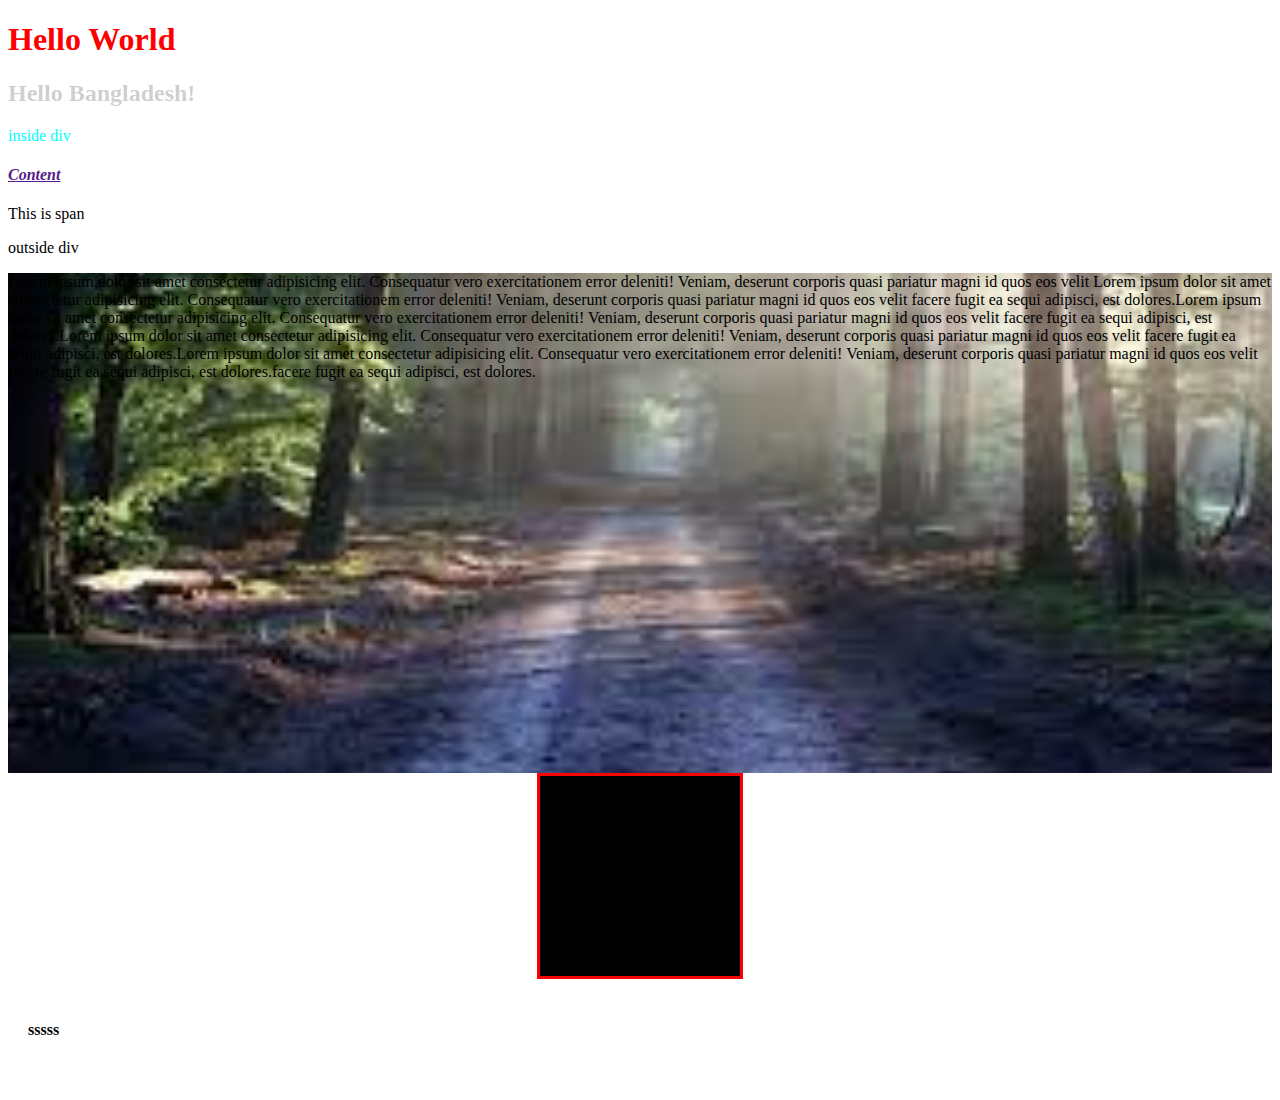
==== html/index.html @ d4879634 "css" ====
<!DOCTYPE html>
<html lang="en">
<head>
    <meta charset="UTF-8">
    <meta name="viewport" content="width=device-width, initial-scale=1.0">
    <title>CSS</title>
    <link rel="stylesheet" href="./style.css">
<!-- 
    <style>
        
        h2{
            color: green;
        }
        .heading{
            color: red;
        }
        #content{
            color: blue;
        }
    </style> -->
</head>
<body>
    <h1 style="color: red;" class="heading">Hello World</h1>
    <h2 class="heading another " id="content">Hello Bangladesh!</h2>

    <div class="menusection">
        <div>
            <p class="para">inside div</p>
            <h4 class="title"><a href="" class="btn"><i>Content</i></a></h4>
            <span>This is span</span>
        </div>
    </div>
    <p>outside div</p>

    <div class="ars">
        Lorem ipsum dolor sit amet consectetur adipisicing elit. Consequatur vero exercitationem error deleniti! Veniam, deserunt corporis quasi pariatur magni id quos eos velit Lorem ipsum dolor sit amet consectetur adipisicing elit. Consequatur vero exercitationem error deleniti! Veniam,
        deserunt corporis quasi pariatur magni id quos eos velit facere fugit ea sequi adipisci, est dolores.Lorem ipsum dolor sit amet consectetur adipisicing elit. Consequatur vero exercitationem error deleniti! Veniam,
        deserunt corporis quasi pariatur magni id quos eos velit facere fugit ea sequi adipisci, est dolores.Lorem ipsum dolor sit amet consectetur adipisicing elit. Consequatur vero exercitationem error deleniti! Veniam,
        deserunt corporis quasi pariatur magni id quos eos velit facere fugit ea sequi adipisci, est dolores.Lorem ipsum dolor sit amet consectetur adipisicing elit. Consequatur vero exercitationem error deleniti! Veniam,
        deserunt corporis quasi pariatur magni id quos eos velit facere fugit ea sequi adipisci, est dolores.facere fugit ea sequi adipisci, est dolores.
    </div>


    <div class="box">
        <h3>HEllo</h3>
    </div>

    <h4 class="aaa">sssss</h4>
</body>
</html>
---- html/style.css ----
*{
   }
   h2 {
       color: green;
   }

   .heading {
       color: red;
   }

   #content {
       color: rgba(3,3,3,.2);
       /* background-color: red; */
       
   }

   .ars{
    height: 500px;

    background-image: url("./bg.jpeg");
    background-repeat: no-repeat;
    background-size: cover;
    background-position: 40% 50%;
    background-attachment: fixed;
   }

div p{
    color: aqua;
}
div .title{
    color: darkblue;
}

.menusection div p{

}

.box{
    height: 200px;
    width: 200px;
    background: #000;
    /* margin: 100px; */
    /* margin-top: 100px;
    margin-left: 30px; */
    /* margin: 200px 300px 40px 20px; */
    /* margin: 200px 300px; */
    margin: 0 auto;
    border: 3px solid red;
   
}

.aaa{
    padding: 20px 30px 40px 20px;
}
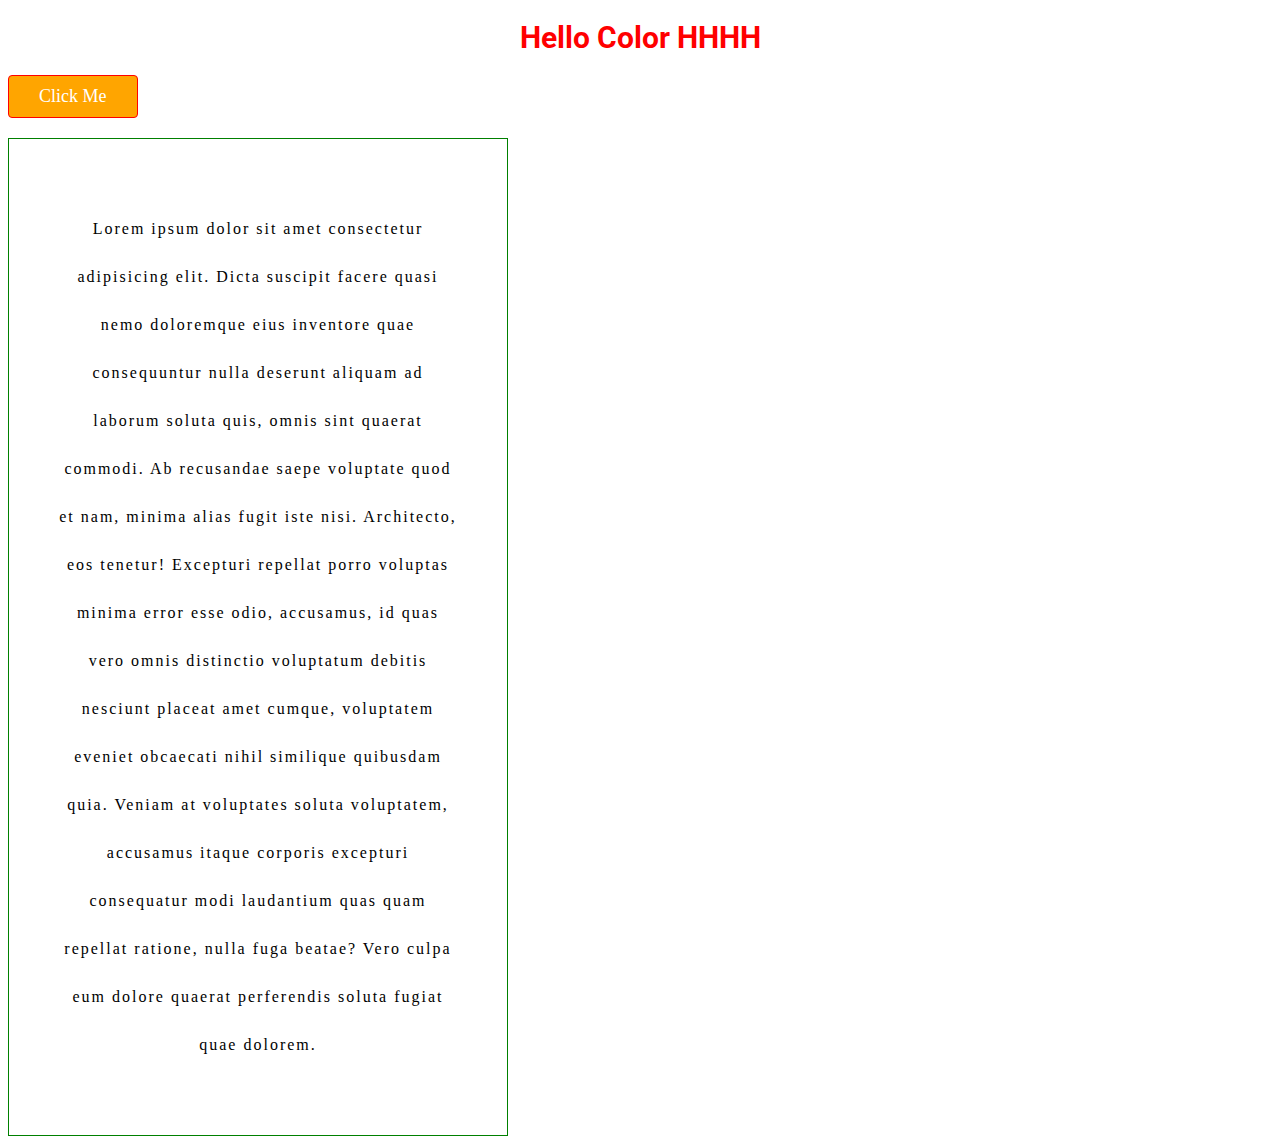
==== commit a4cb4655: "css 2" ====
--- a/html/index.html
+++ b/html/index.html
@@ -4,7 +4,11 @@
     <meta charset="UTF-8">
     <meta name="viewport" content="width=device-width, initial-scale=1.0">
     <title>CSS</title>
+    <link
+        href="https://fonts.googleapis.com/css2?family=Noto+Sans+Bengali:wght@100;300;400&family=Roboto:ital,wght@0,100;0,300;0,400;0,500;0,700;0,900;1,100;1,300;1,400;1,500&display=swap"
+        rel="stylesheet">
     <link rel="stylesheet" href="./style.css">
+
 <!-- 
     <style>
         
@@ -20,31 +24,13 @@
     </style> -->
 </head>
 <body>
-    <h1 style="color: red;" class="heading">Hello World</h1>
-    <h2 class="heading another " id="content">Hello Bangladesh!</h2>
+   <h1>hello color HHHH</h1>
+   <!-- <button>Click here</button> -->
+<a href="" class="btn">Click Me</a>
+   <div class="box">
+    <p>Lorem ipsum dolor sit amet consectetur adipisicing elit. Dicta suscipit facere quasi nemo doloremque eius inventore quae consequuntur nulla deserunt aliquam ad laborum soluta quis, omnis sint quaerat commodi. Ab recusandae saepe voluptate quod et nam, minima alias fugit iste nisi. Architecto, eos tenetur! Excepturi repellat porro voluptas minima error esse odio, accusamus, id quas vero omnis distinctio voluptatum debitis nesciunt placeat amet cumque, voluptatem eveniet obcaecati nihil similique quibusdam quia. Veniam at voluptates soluta voluptatem, accusamus itaque corporis excepturi consequatur modi laudantium quas quam repellat ratione, nulla fuga beatae? Vero culpa eum dolore quaerat perferendis soluta fugiat quae dolorem.</p>
+   </div>
 
-    <div class="menusection">
-        <div>
-            <p class="para">inside div</p>
-            <h4 class="title"><a href="" class="btn"><i>Content</i></a></h4>
-            <span>This is span</span>
-        </div>
-    </div>
-    <p>outside div</p>
-
-    <div class="ars">
-        Lorem ipsum dolor sit amet consectetur adipisicing elit. Consequatur vero exercitationem error deleniti! Veniam, deserunt corporis quasi pariatur magni id quos eos velit Lorem ipsum dolor sit amet consectetur adipisicing elit. Consequatur vero exercitationem error deleniti! Veniam,
-        deserunt corporis quasi pariatur magni id quos eos velit facere fugit ea sequi adipisci, est dolores.Lorem ipsum dolor sit amet consectetur adipisicing elit. Consequatur vero exercitationem error deleniti! Veniam,
-        deserunt corporis quasi pariatur magni id quos eos velit facere fugit ea sequi adipisci, est dolores.Lorem ipsum dolor sit amet consectetur adipisicing elit. Consequatur vero exercitationem error deleniti! Veniam,
-        deserunt corporis quasi pariatur magni id quos eos velit facere fugit ea sequi adipisci, est dolores.Lorem ipsum dolor sit amet consectetur adipisicing elit. Consequatur vero exercitationem error deleniti! Veniam,
-        deserunt corporis quasi pariatur magni id quos eos velit facere fugit ea sequi adipisci, est dolores.facere fugit ea sequi adipisci, est dolores.
-    </div>
-
-
-    <div class="box">
-        <h3>HEllo</h3>
-    </div>
-
-    <h4 class="aaa">sssss</h4>
+  
 </body>
 </html>--- a/html/style.css
+++ b/html/style.css
@@ -1,54 +1,45 @@
-   *{
-   }
-   h2 {
-       color: green;
-   }
-
-   .heading {
-       color: red;
-   }
-
-   #content {
-       color: rgba(3,3,3,.2);
-       /* background-color: red; */
-       
-   }
-
-   .ars{
-    height: 500px;
-
-    background-image: url("./bg.jpeg");
-    background-repeat: no-repeat;
-    background-size: cover;
-    background-position: 40% 50%;
-    background-attachment: fixed;
-   }
-
-div p{
-    color: aqua;
-}
-div .title{
-    color: darkblue;
+*{
+    box-sizing: border-box;
 }
 
-.menusection div p{
+button{
+    border: none;
+    outline: auto;
+    outline-color: red;
+}
 
+h1{
+    color: red;
+    text-transform: capitalize;
+    text-align: center;
+    font-family: monospace;
+    font-family: 'Roboto', sans-serif;
+    font-size: 30px;
+    /* text-shadow: 2px 5px green; */
 }
 
 .box{
-    height: 200px;
-    width: 200px;
-    background: #000;
-    /* margin: 100px; */
-    /* margin-top: 100px;
-    margin-left: 30px; */
-    /* margin: 200px 300px 40px 20px; */
-    /* margin: 200px 300px; */
-    margin: 0 auto;
-    border: 3px solid red;
-   
+    width: 500px;
+    border: 1px solid green
+}
+p{
+    text-align: center;
+    letter-spacing: 2px;
+    line-height: 3;
+    padding: 50px;
+}
+.btn{
+    background: orange;
+    padding: 10px 30px;
+    display: inline-block;
+    color: #fff;
+    font-size: 18px;
+    text-decoration: none;
+    border: 1px solid red;
+    margin-bottom: 20px;
+    border-radius: 4px;
 }
 
-.aaa{
-    padding: 20px 30px 40px 20px;
+.btn:hover{
+    background: #000;
 }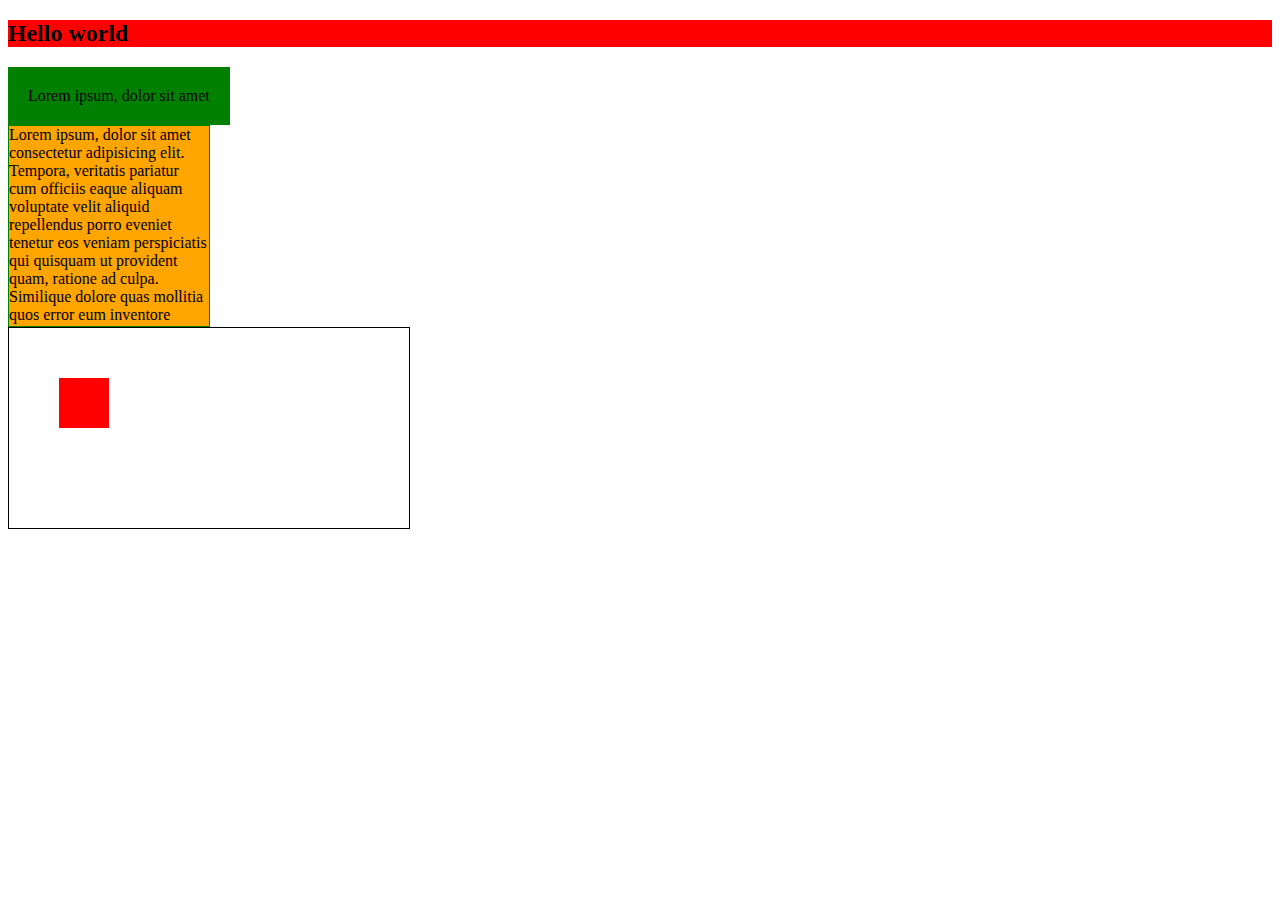
==== commit 69fa0e6c: "css 2" ====
--- a/html/index.html
+++ b/html/index.html
@@ -22,15 +22,64 @@
             color: blue;
         }
     </style> -->
+    <style>
+        input{
+            display: block;
+            margin-bottom: 40px;
+        }
+        #abc{
+
+        }
+        .test{
+
+        }
+    </style>
 </head>
 <body>
-   <h1>hello color HHHH</h1>
+   <!-- <h1>hello color HHHH</h1> -->
    <!-- <button>Click here</button> -->
-<a href="" class="btn">Click Me</a>
-   <div class="box">
+<!-- <a href="" class="btn">Click Me</a> -->
+   <!-- <div class="box">
     <p>Lorem ipsum dolor sit amet consectetur adipisicing elit. Dicta suscipit facere quasi nemo doloremque eius inventore quae consequuntur nulla deserunt aliquam ad laborum soluta quis, omnis sint quaerat commodi. Ab recusandae saepe voluptate quod et nam, minima alias fugit iste nisi. Architecto, eos tenetur! Excepturi repellat porro voluptas minima error esse odio, accusamus, id quas vero omnis distinctio voluptatum debitis nesciunt placeat amet cumque, voluptatem eveniet obcaecati nihil similique quibusdam quia. Veniam at voluptates soluta voluptatem, accusamus itaque corporis excepturi consequatur modi laudantium quas quam repellat ratione, nulla fuga beatae? Vero culpa eum dolore quaerat perferendis soluta fugiat quae dolorem.</p>
-   </div>
+   </div> -->
+<!-- 
+  <form action="">
+    <input type="button" id="abc" class="test multipleClass" style="">
+<input type="checkbox">
+<input type="color">
+<input type="date">
+<input type="datetime-local">
+<input type="email">
+<input type="file">
+<input type="hidden">
+<input type="image">
+<input type="month">
+<input type="number">
+<input type="password">
+<input type="radio">
+<input type="range">
+<input type="reset">
+<input type="search">
+<input type="submit">
+<input type="tel">
+<input type="text">
+<input type="time">
+<input type="url">
+<input type="week">
 
-  
+  </form> -->
+
+  <h2>Hello world</h2>
+  <span>Lorem ipsum, dolor sit amet </span>
+
+  <div class="box">
+    Lorem ipsum, dolor sit amet consectetur adipisicing elit. Tempora, veritatis pariatur cum officiis eaque aliquam voluptate velit aliquid repellendus porro eveniet tenetur eos veniam perspiciatis qui quisquam ut provident quam, ratione ad culpa. Similique dolore quas mollitia quos error eum inventore tempore. Corrupti cupiditate laborum animi provident itaque recusandae quis maiores aliquam reiciendis sed repellendus et mollitia necessitatibus ipsum cum quidem sit sint, nemo optio fugiat pariatur voluptatem a placeat tenetur? Quos, ab ex qui similique culpa vero voluptatum fugiat dolorum numquam? Iste optio modi quisquam doloribus sit eos vitae praesentium assumenda, tempora reiciendis, obcaecati earum id officia veritatis, debitis minima quibusdam. Repudiandae explicabo cupiditate suscipit obcaecati voluptatibus? Libero sit illo repellendus labore sint numquam dolore non. Quasi autem dignissimos ut nemo eaque blanditiis, adipisci iste, id qui ea ad? Quaerat explicabo voluptas facilis ea repudiandae rerum neque soluta ratione debitis, id, autem veniam repellat, dolorum eius sequi. Alias, reiciendis. Delectus odit sint consequatur perspiciatis quos, adipisci minus aut beatae sit dolor eius rem laudantium aspernatur quisquam aliquam nam repellendus quidem omnis. Tempora adipisci quaerat, sunt facere optio nesciunt praesentium similique quod molestiae expedita repellat enim possimus modi accusamus porro magnam inventore reiciendis quos, amet vero, aliquam animi laudantium quam! Incidunt soluta velit dolore quam iusto! Ullam voluptates sapiente suscipit unde dolorum nam quam repellat odio labore laborum, eos enim hic ut saepe voluptatum dolores laudantium? Error eius repudiandae reiciendis aut, accusamus ut iusto sapiente! Ducimus earum temporibus nisi quam aspernatur veritatis odit esse reiciendis quia, praesentium eveniet et nemo mollitia iste. Ut quas nobis nostrum, quidem quibusdam voluptas iste reiciendis quaerat aliquid architecto. Quod quis delectus maiores voluptatem eius vitae commodi molestiae consectetur enim quos alias reprehenderit placeat, non recusandae quisquam minima ratione distinctio explicabo sit voluptas ad? Ad maiores eos excepturi velit sed laudantium? Ea aliquam commodi molestias animi inventore minima nihil vero officia enim quidem quas fuga quod deserunt consequatur, nisi accusantium voluptate ab! Cum inventore, ducimus minima beatae voluptatum officia assumenda mollitia voluptas. Aut, alias nostrum?
+  </div>
+
+
+  <div class="parent">
+    <div class="child"></div>
+  </div>
+
 </body>
 </html>--- a/html/style.css
+++ b/html/style.css
@@ -1,5 +1,9 @@
 *{
-    box-sizing: border-box;
+    /* box-sizing: border-box;
+    margin: 10px 100px 10px 30px;
+    padding: 10px 30px 40px 50px;
+    margin-top: 30px;
+    margin-left: 30px ; */
 }
 
 button{
@@ -42,4 +46,46 @@
 
 .btn:hover{
     background: #000;
+}
+
+h2{
+    background: red;
+    /* display: inline; */
+    z-index: 1;
+}
+
+span{
+    background: green;
+    display: inline-block;
+    padding: 20px;
+}
+
+.box{
+    height: 200px;
+    width: 200px;
+    background: orange;
+    /* position: fixed;
+    top: 0;
+    left: 0; */
+    /* right: 100px;
+    bottom: 330px;
+    top: 0;
+    left: 0; */
+    z-index: -1;
+    overflow: scroll;
+}
+
+.parent{
+    height: 200px;
+    width: 400px;
+    border: 1px solid;
+    position: relative;
+}
+.child{
+    height: 50px;
+    width: 50px;
+    background: red;
+    position: absolute;
+    top: 50px;
+    left: 50px;
 }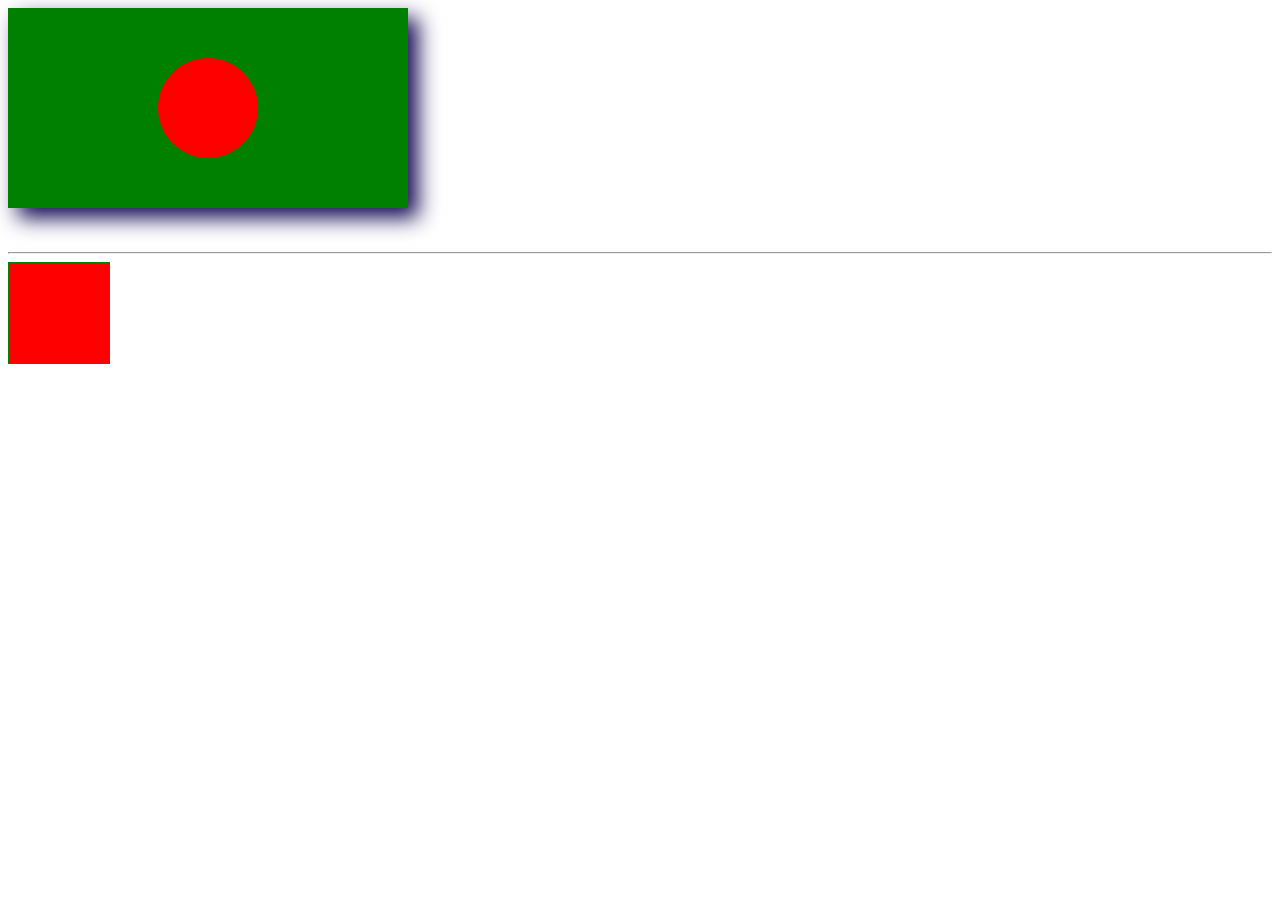
==== commit 779cef8f: "css animation" ====
--- a/html/index.html
+++ b/html/index.html
@@ -8,7 +8,7 @@
         href="https://fonts.googleapis.com/css2?family=Noto+Sans+Bengali:wght@100;300;400&family=Roboto:ital,wght@0,100;0,300;0,400;0,500;0,700;0,900;1,100;1,300;1,400;1,500&display=swap"
         rel="stylesheet">
     <link rel="stylesheet" href="./style.css">
-
+   
 <!-- 
     <style>
         
@@ -69,7 +69,7 @@
 
   </form> -->
 
-  <h2>Hello world</h2>
+  <!-- <h2>Hello world</h2>
   <span>Lorem ipsum, dolor sit amet </span>
 
   <div class="box">
@@ -79,7 +79,14 @@
 
   <div class="parent">
     <div class="child"></div>
+  </div> -->
+
+  <div class="flagParent">
+    <div class="childFlag"></div>
   </div>
+
+  <br><br><hr>
+  <div class="box"></div>
 
 </body>
 </html>--- a/html/style.css
+++ b/html/style.css
@@ -75,7 +75,7 @@
     overflow: scroll;
 }
 
-.parent{
+/* .parent{
     height: 200px;
     width: 400px;
     border: 1px solid;
@@ -88,4 +88,62 @@
     position: absolute;
     top: 50px;
     left: 50px;
+} */
+
+
+.flagParent{
+    height: 200px;
+    width: 400px;
+    background: green;
+    /* background-image: linear-gradient(red, yellow,green); */
+    position: relative;
+    box-shadow: 10px 10px 20px rgb(19, 9, 83);
+}
+
+.childFlag{
+    height: 100px;
+    width: 100px;
+    background: red;
+    border-radius: 50%;
+    position: absolute;
+    top: 50%;
+    left: 50%;
+    transform: translate(-50%,-50%);
+}
+
+.box{
+    height: 100px;
+    width: 100px;
+    background: red; 
+    animation: ars 4s;
+}
+
+.box:hover{
+    /* transform: rotate(50deg); */
+    /* transform: translateY(-80%); */
+    /* transform: scaleY(2); */
+    /* transform: skewY(-40deg); */
+
+    transform: rotateZ(90deg);
+    transition: .8s;
+}
+
+@keyframes ars{
+    0%{
+        transform: translate(30%);
+    }
+
+    10%{
+        transform: translate(60%);
+    }
+    50%{
+        transform: translate(90%);
+    }
+    60%{
+        transform: skewY(60deg);
+    }
+
+    100%{
+        transform: rotate(160deg);
+    }
 }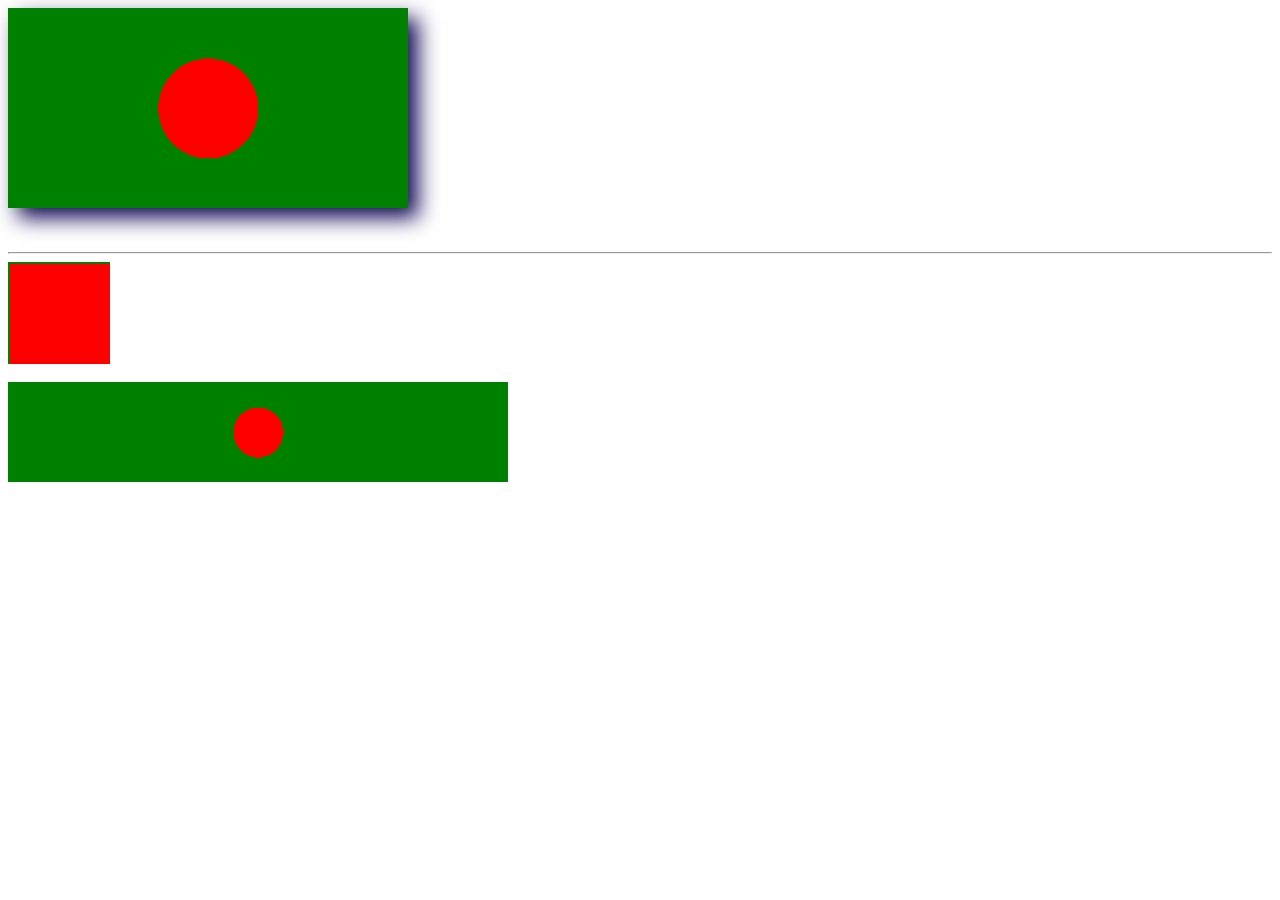
==== commit 5023e523: "flex" ====
--- a/html/index.html
+++ b/html/index.html
@@ -88,5 +88,10 @@
   <br><br><hr>
   <div class="box"></div>
 
+
+  <br>
+  <div class="a">
+    <div class="b"></div>
+  </div>
 </body>
 </html>--- a/html/style.css
+++ b/html/style.css
@@ -146,4 +146,22 @@
     100%{
         transform: rotate(160deg);
     }
+}
+
+.a{
+    height: 100px;
+    width: 500px;
+    background: green;
+    position: relative;
+}
+
+.b{
+    height: 50px;
+    width: 50px;
+    background: red;
+    border-radius: 50%;
+    position: absolute;
+    top: 50%;
+    left: 50%;
+    transform: translate(-50%,-50%);
 }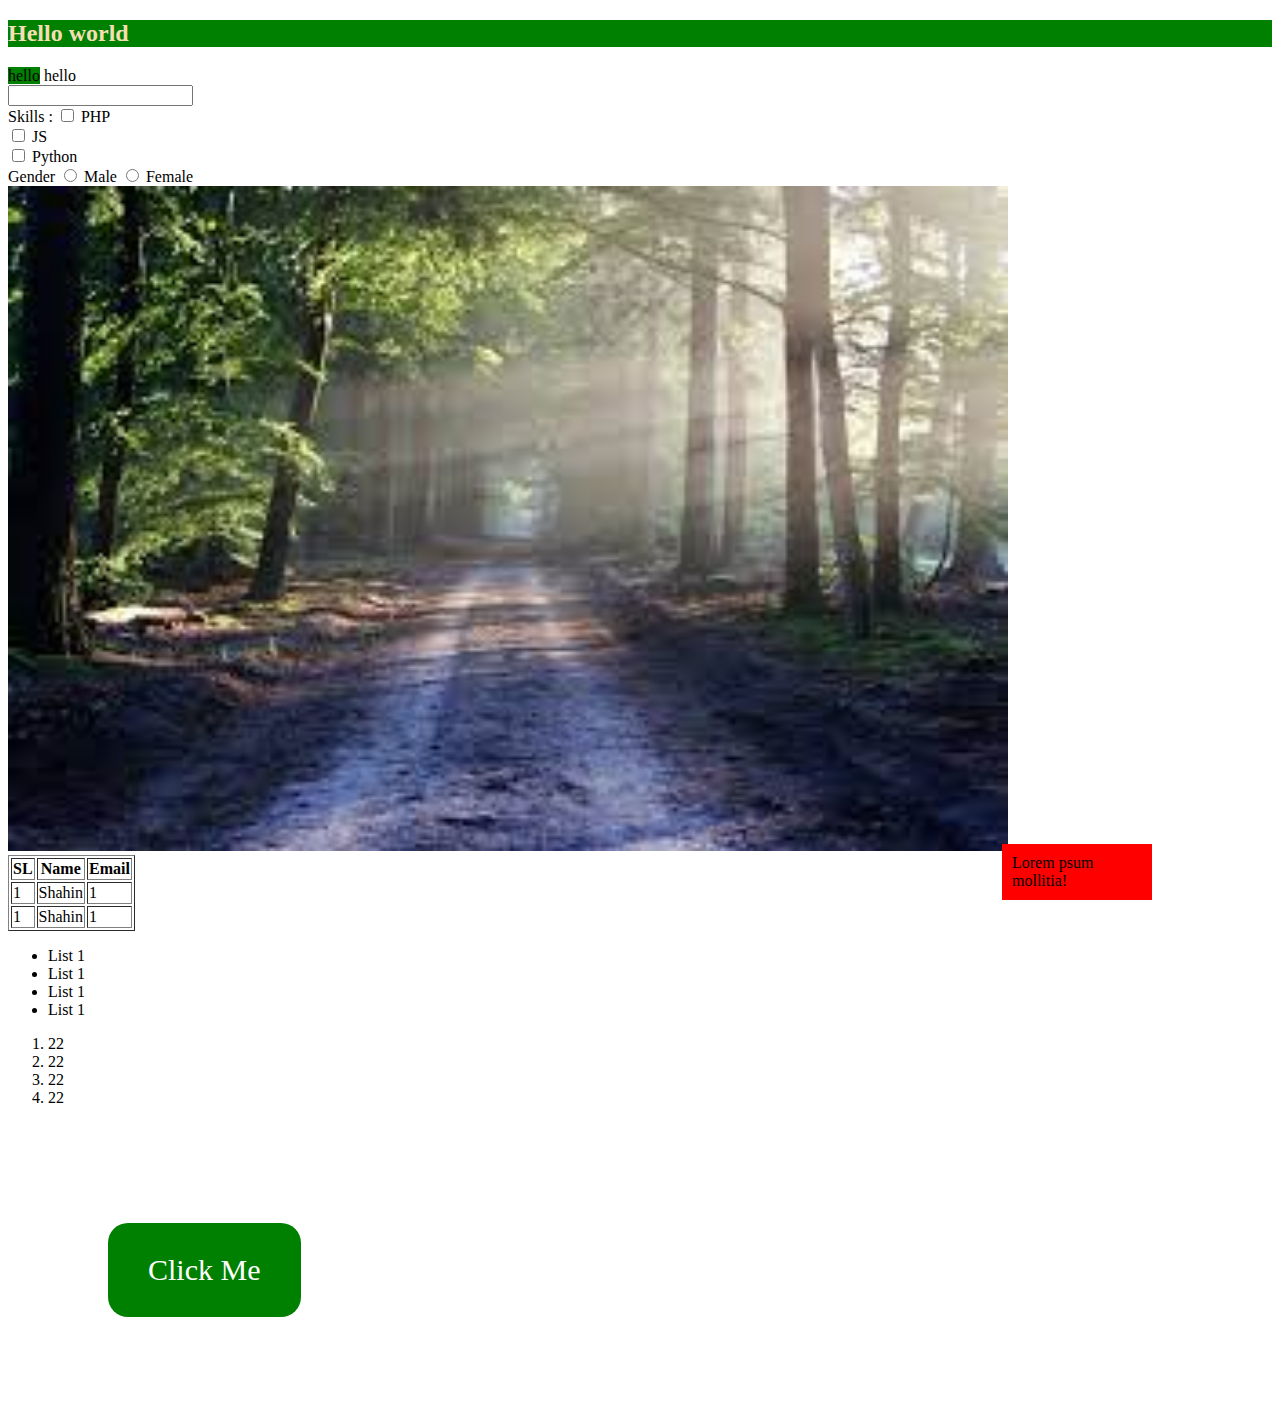
==== commit f2f91965: "html-1" ====
--- a/html/index.html
+++ b/html/index.html
@@ -1,97 +1,99 @@
 <!DOCTYPE html>
 <html lang="en">
 <head>
-    <meta charset="UTF-8">
-    <meta name="viewport" content="width=device-width, initial-scale=1.0">
-    <title>CSS</title>
-    <link
-        href="https://fonts.googleapis.com/css2?family=Noto+Sans+Bengali:wght@100;300;400&family=Roboto:ital,wght@0,100;0,300;0,400;0,500;0,700;0,900;1,100;1,300;1,400;1,500&display=swap"
-        rel="stylesheet">
-    <link rel="stylesheet" href="./style.css">
-   
-<!-- 
-    <style>
-        
-        h2{
-            color: green;
-        }
-        .heading{
-            color: red;
-        }
-        #content{
-            color: blue;
-        }
-    </style> -->
-    <style>
-        input{
-            display: block;
-            margin-bottom: 40px;
-        }
-        #abc{
+  <meta charset="UTF-8">
+  <meta name="viewport" content="width=device-width, initial-scale=1.0">
+  <title>Document</title>
+  <link rel="stylesheet" href="./src/css/style.css">
+  <style>
+    h2{
 
-        }
-        .test{
+    }
+    <!-- h2{
+      background: red;
+    } -->
+    .heading{
+      background-color: green;
+    }
 
-        }
-    </style>
+    #unique{
+      color: wheat;
+    }
+  </style>
 </head>
 <body>
-   <!-- <h1>hello color HHHH</h1> -->
-   <!-- <button>Click here</button> -->
-<!-- <a href="" class="btn">Click Me</a> -->
-   <!-- <div class="box">
-    <p>Lorem ipsum dolor sit amet consectetur adipisicing elit. Dicta suscipit facere quasi nemo doloremque eius inventore quae consequuntur nulla deserunt aliquam ad laborum soluta quis, omnis sint quaerat commodi. Ab recusandae saepe voluptate quod et nam, minima alias fugit iste nisi. Architecto, eos tenetur! Excepturi repellat porro voluptas minima error esse odio, accusamus, id quas vero omnis distinctio voluptatum debitis nesciunt placeat amet cumque, voluptatem eveniet obcaecati nihil similique quibusdam quia. Veniam at voluptates soluta voluptatem, accusamus itaque corporis excepturi consequatur modi laudantium quas quam repellat ratione, nulla fuga beatae? Vero culpa eum dolore quaerat perferendis soluta fugiat quae dolorem.</p>
-   </div> -->
-<!-- 
-  <form action="">
-    <input type="button" id="abc" class="test multipleClass" style="">
-<input type="checkbox">
-<input type="color">
-<input type="date">
-<input type="datetime-local">
-<input type="email">
-<input type="file">
-<input type="hidden">
-<input type="image">
-<input type="month">
-<input type="number">
-<input type="password">
-<input type="radio">
-<input type="range">
-<input type="reset">
-<input type="search">
-<input type="submit">
-<input type="tel">
-<input type="text">
-<input type="time">
-<input type="url">
-<input type="week">
+    <h2 class="heading" id="unique">Hello world</h2>
+    <span class="heading" >hello</span>
+    <span>hello</span>
 
-  </form> -->
+    <form action="">
+      <input type="text"> <br>
+      <label for="">Skills : </label>
+      <input type="checkbox"> PHP <br>
+      <input type="checkbox"> JS <br>
+      <input type="checkbox"> Python <br>
+      <label for="">Gender</label>
+      <input type="radio" value="M"> Male
+      <input type="radio" value="F"> Female
+    </form>
 
-  <!-- <h2>Hello world</h2>
-  <span>Lorem ipsum, dolor sit amet </span>
+    <img  src="./bg.jpeg" alt="" loading="lazy">
 
-  <div class="box">
-    Lorem ipsum, dolor sit amet consectetur adipisicing elit. Tempora, veritatis pariatur cum officiis eaque aliquam voluptate velit aliquid repellendus porro eveniet tenetur eos veniam perspiciatis qui quisquam ut provident quam, ratione ad culpa. Similique dolore quas mollitia quos error eum inventore tempore. Corrupti cupiditate laborum animi provident itaque recusandae quis maiores aliquam reiciendis sed repellendus et mollitia necessitatibus ipsum cum quidem sit sint, nemo optio fugiat pariatur voluptatem a placeat tenetur? Quos, ab ex qui similique culpa vero voluptatum fugiat dolorum numquam? Iste optio modi quisquam doloribus sit eos vitae praesentium assumenda, tempora reiciendis, obcaecati earum id officia veritatis, debitis minima quibusdam. Repudiandae explicabo cupiditate suscipit obcaecati voluptatibus? Libero sit illo repellendus labore sint numquam dolore non. Quasi autem dignissimos ut nemo eaque blanditiis, adipisci iste, id qui ea ad? Quaerat explicabo voluptas facilis ea repudiandae rerum neque soluta ratione debitis, id, autem veniam repellat, dolorum eius sequi. Alias, reiciendis. Delectus odit sint consequatur perspiciatis quos, adipisci minus aut beatae sit dolor eius rem laudantium aspernatur quisquam aliquam nam repellendus quidem omnis. Tempora adipisci quaerat, sunt facere optio nesciunt praesentium similique quod molestiae expedita repellat enim possimus modi accusamus porro magnam inventore reiciendis quos, amet vero, aliquam animi laudantium quam! Incidunt soluta velit dolore quam iusto! Ullam voluptates sapiente suscipit unde dolorum nam quam repellat odio labore laborum, eos enim hic ut saepe voluptatum dolores laudantium? Error eius repudiandae reiciendis aut, accusamus ut iusto sapiente! Ducimus earum temporibus nisi quam aspernatur veritatis odit esse reiciendis quia, praesentium eveniet et nemo mollitia iste. Ut quas nobis nostrum, quidem quibusdam voluptas iste reiciendis quaerat aliquid architecto. Quod quis delectus maiores voluptatem eius vitae commodi molestiae consectetur enim quos alias reprehenderit placeat, non recusandae quisquam minima ratione distinctio explicabo sit voluptas ad? Ad maiores eos excepturi velit sed laudantium? Ea aliquam commodi molestias animi inventore minima nihil vero officia enim quidem quas fuga quod deserunt consequatur, nisi accusantium voluptate ab! Cum inventore, ducimus minima beatae voluptatum officia assumenda mollitia voluptas. Aut, alias nostrum?
-  </div>
+    <table border="1">
+      <thead>
+        <tr>
+          <th>SL</th>
+          <th>Name</th>
+          <th>Email</th>
+        </tr>
+      </thead>
+
+      <tbody>
+        <tr>
+          <td>1</td>
+          <td>Shahin</td>
+          <td>1</td>
+        </tr>
+        <tr>
+          <td>1</td>
+          <td>Shahin</td>
+          <td>1</td>
+        </tr>
+      </tbody>
+      <!-- <tfoot>
+        <tr>
+          <td></td>
+        </tr>
+      </tfoot> -->
+    </table>
 
 
-  <div class="parent">
-    <div class="child"></div>
-  </div> -->
+    <ul>
+      <li>List 1</li>
+      <li>List 1</li>
+      <li>List 1</li>
+      <li>List 1</li>
+    </ul>
 
-  <div class="flagParent">
-    <div class="childFlag"></div>
-  </div>
+    <ol>
+      <li>22</li>
+      <li>22</li>
+      <li>22</li>
+      <li>22</li>
+    </ol>
 
-  <br><br><hr>
-  <div class="box"></div>
+    <div>
+      <div>
+        <div>
 
+        </div>
+      </div>
+    </div>
 
-  <br>
-  <div class="a">
-    <div class="b"></div>
-  </div>
+    <a href="" class="btn">Click Me</a>
+
+    <div class="abc">
+      Lorem psum mollitia!
+    </div>
 </body>
 </html>--- a/html/src/css/style.css
+++ b/html/src/css/style.css
@@ -0,0 +1,35 @@
+img{
+    width: 1000px;
+}
+
+h2{
+    /* margin: 100px 50px 100px 30px; */
+   /* padding: 100px; */
+   /* font-size: ; */
+
+}
+
+.btn{
+    margin: 100px;
+    display: inline-block;
+    background: green;
+    padding: 30px 40px;
+    color: #fff;
+    font-size: 30px;
+    text-decoration: none;
+    border-radius: 20px;
+}
+
+.btn:hover{
+    background-color: red;
+}
+
+.abc{
+    /* display: inline-block; */
+    background: red;
+    padding: 10px;
+    width: 130px;
+    position: absolute;
+    bottom: 0;
+    right: 10%;
+}